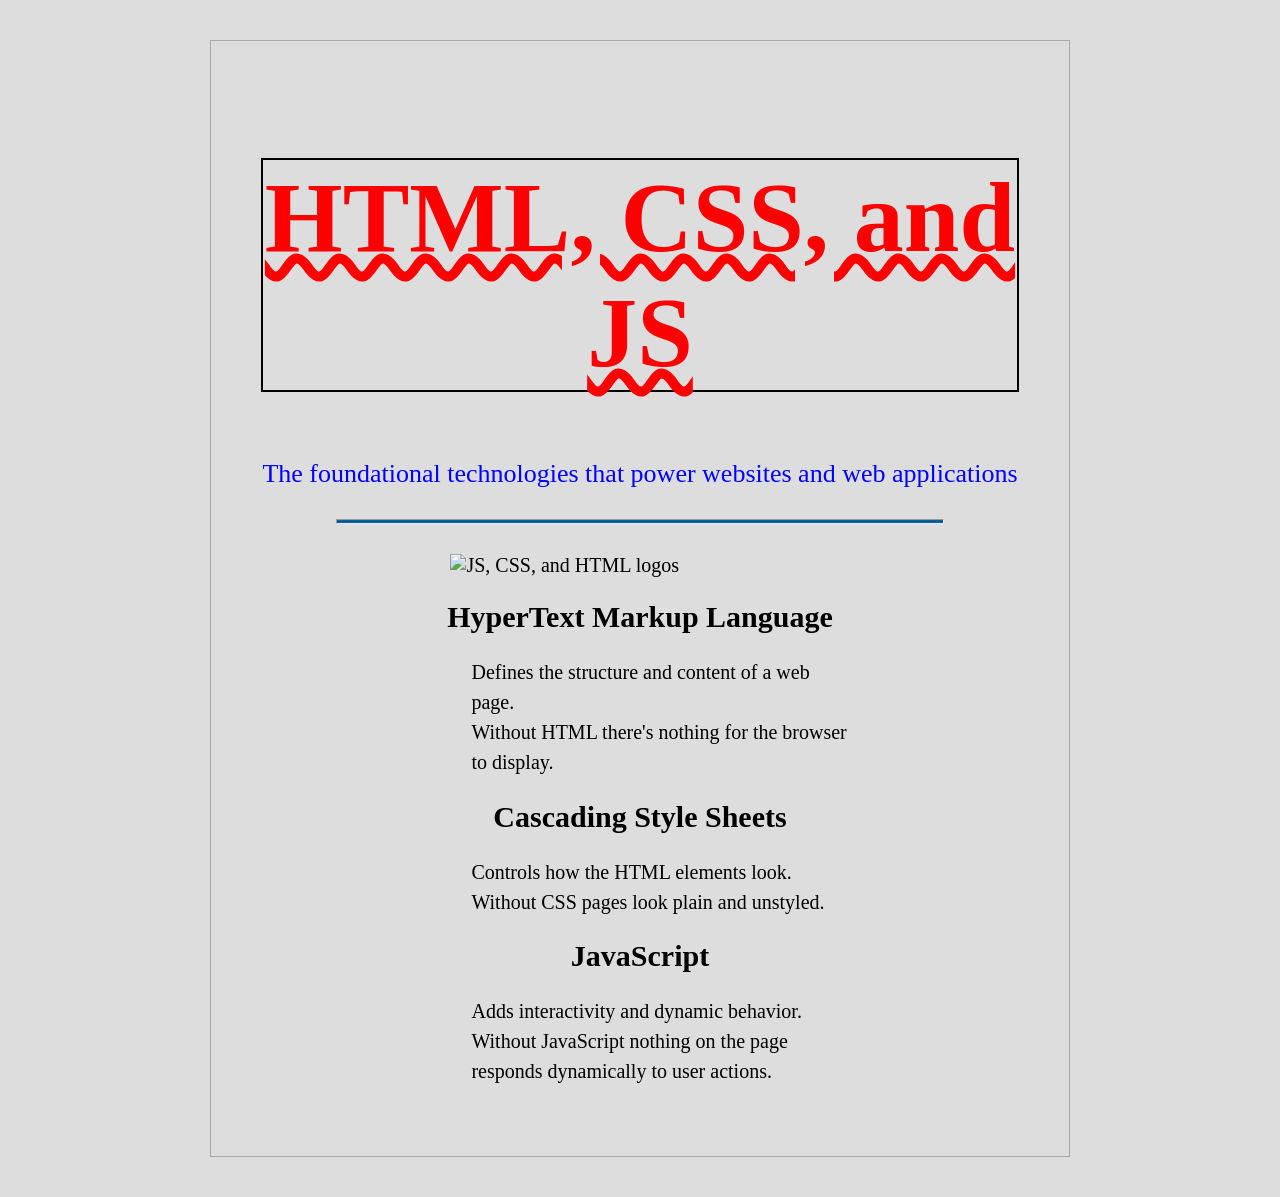
==== W02/ponderw2/dom.html @ 3c316643 "mission statement" ====
<!DOCTYPE html>
<html lang="en">
<head>
    <meta charset="UTF-8">
    <meta name="viewport" content="width=device-width, initial-scale=1.0">
    <title>Document</title>
    <script src="dom.js" defer></script>
    <link href="dom.css" rel="stylesheet">
</head>
<body>
    <div id="content">
    <h1>HTML, CSS, and JS</h1>
    
    <p>The foundational technologies that power websites and web applications</p>
    <hr>
    <img src="https://wddbyui.github.io/wdd131/images/trifecta.png" alt="JS, CSS, and HTML logos">
    <div id="topics">
        <h2>HyperText Markup Language</h2>
        <ul class="list">
            <li>Defines the structure and content of a web page.</li>
            <li>Without HTML there's nothing for the browser to display.</li>
        </ul>
        <h2>Cascading Style Sheets</h2>
        <ul class="list">
            <li>Controls how the HTML elements look.</li>
            <li>Without CSS pages look plain and unstyled.</li>
        </ul>
        <h2>JavaScript</h2>
        <ul class="list">
            <li>Adds interactivity and dynamic behavior.</li>
            <li>Without JavaScript nothing on the page responds dynamically to user actions.</li>
        </ul>
    </div>
</div>
</body>
</html>
---- W02/ponderw2/dom.css ----
body {
    background-color: #ddd;
    font-size: 20px;
}
#content {
    max-width: 60%;
    margin: 40px auto;
    border: 1px solid darkgrey;
    padding: 50px;
}
p {
    color: #035f9c;
    font-size: 1.3em;
}
hr {
    height: 3px;
    background-color: #035f9c;
    margin: 30px auto;
    width: 80%;
}
h1, h2, p {
    text-align: center;
}
img {
    display: block;
    margin: 0 auto;
    width: 50%;
}
#topics {
    width: 55%;
    margin: 0 auto;
    line-height: 1.5em;
}
.list {
    list-style-type: none;
}
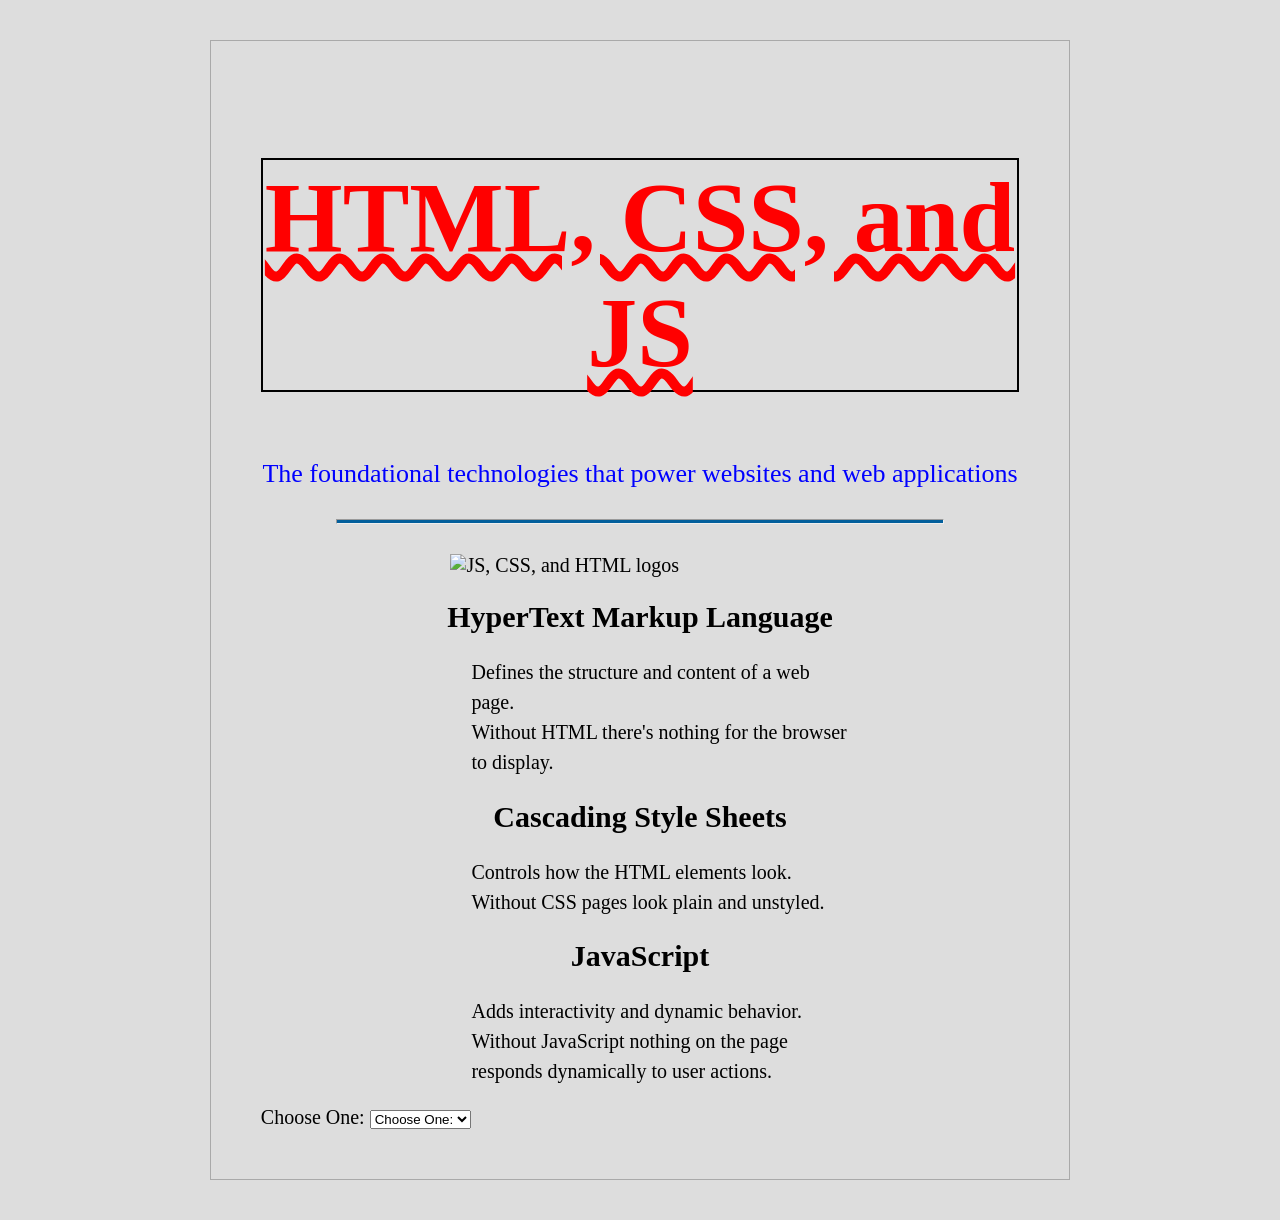
==== commit 6ea30980: "poinder" ====
--- a/W02/ponderw2/dom.html
+++ b/W02/ponderw2/dom.html
@@ -31,7 +31,14 @@
             <li>Without JavaScript nothing on the page responds dynamically to user actions.</li>
         </ul>
     </div>
-</div>
+    <label for="webdevlist">Choose One:</label>
+    <select name="code" id="webdevlist">
+        <option>Choose One:</option>
+        <option value="html">HTML</option>
+        <option value="css">CSS</option>
+        <option value="js">JavaScript</option>
+    </select>   
+</div>          
 </body>
 </html>
                 
